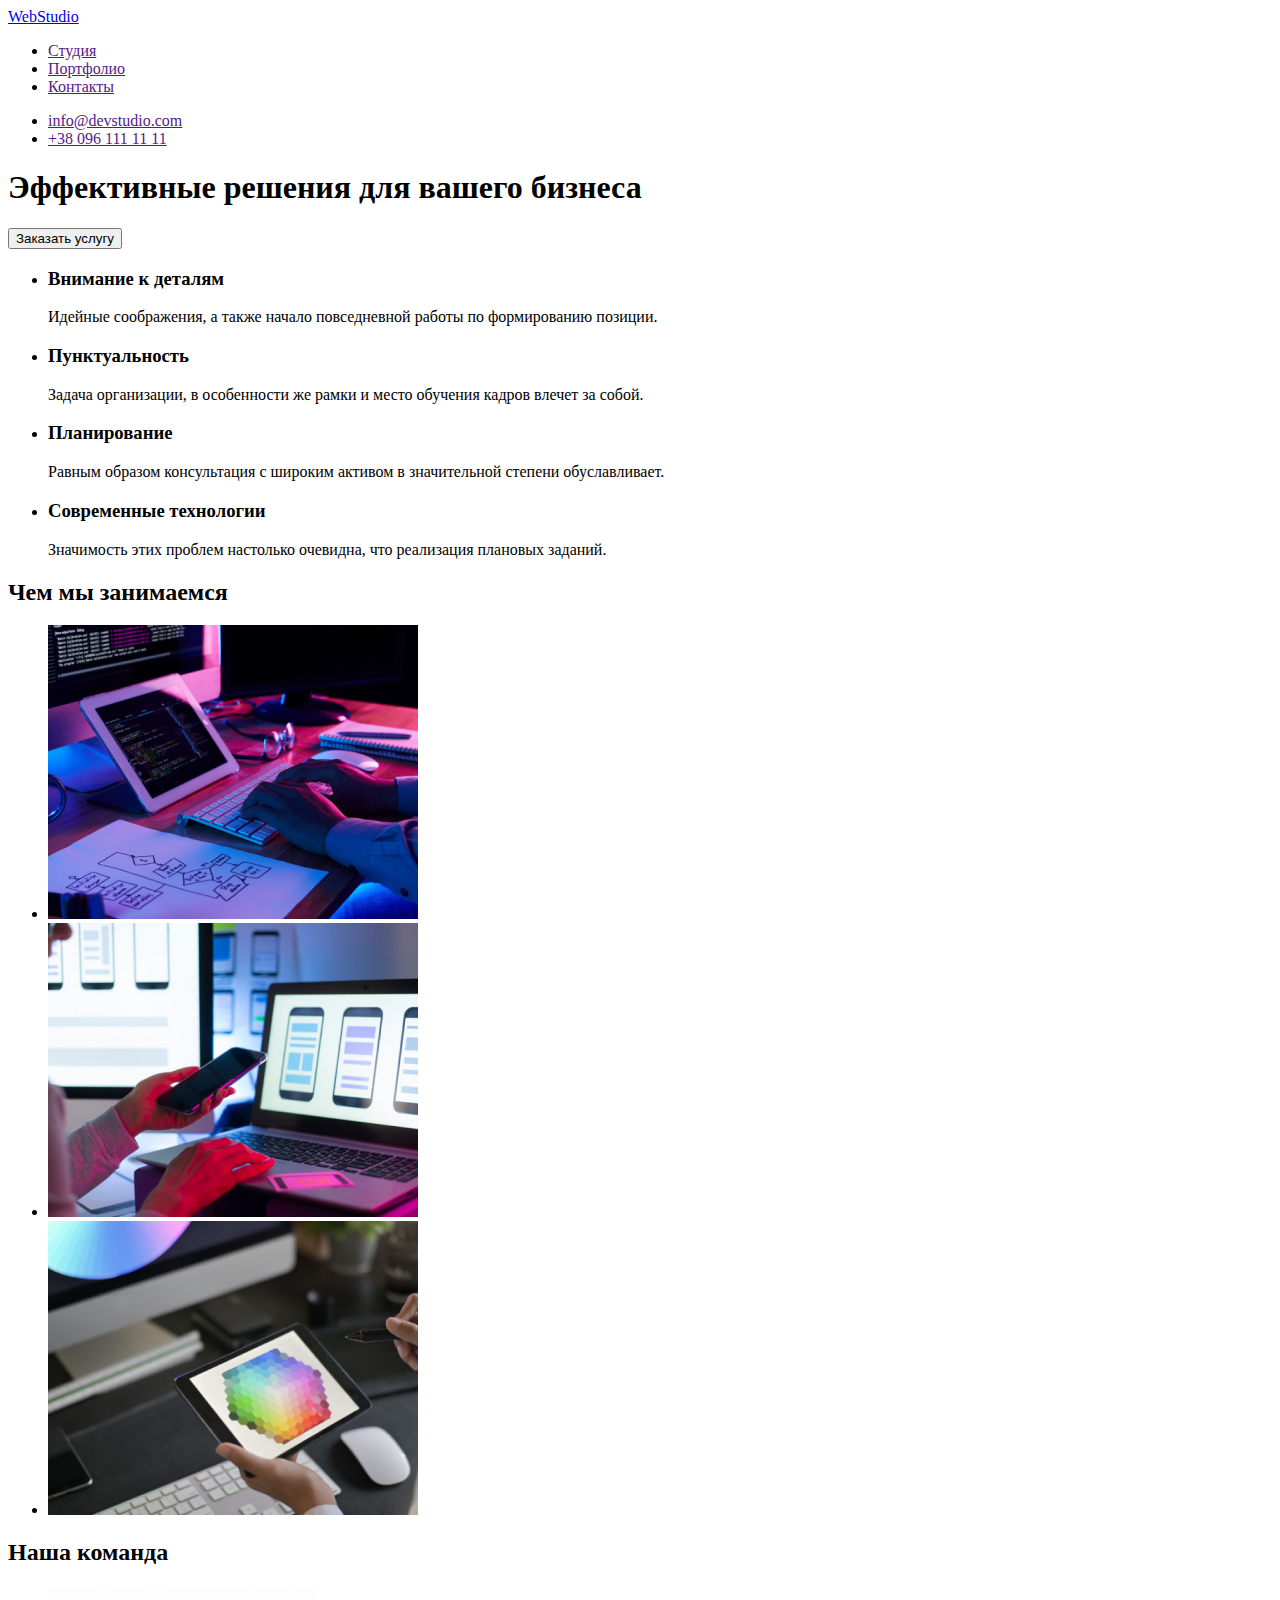
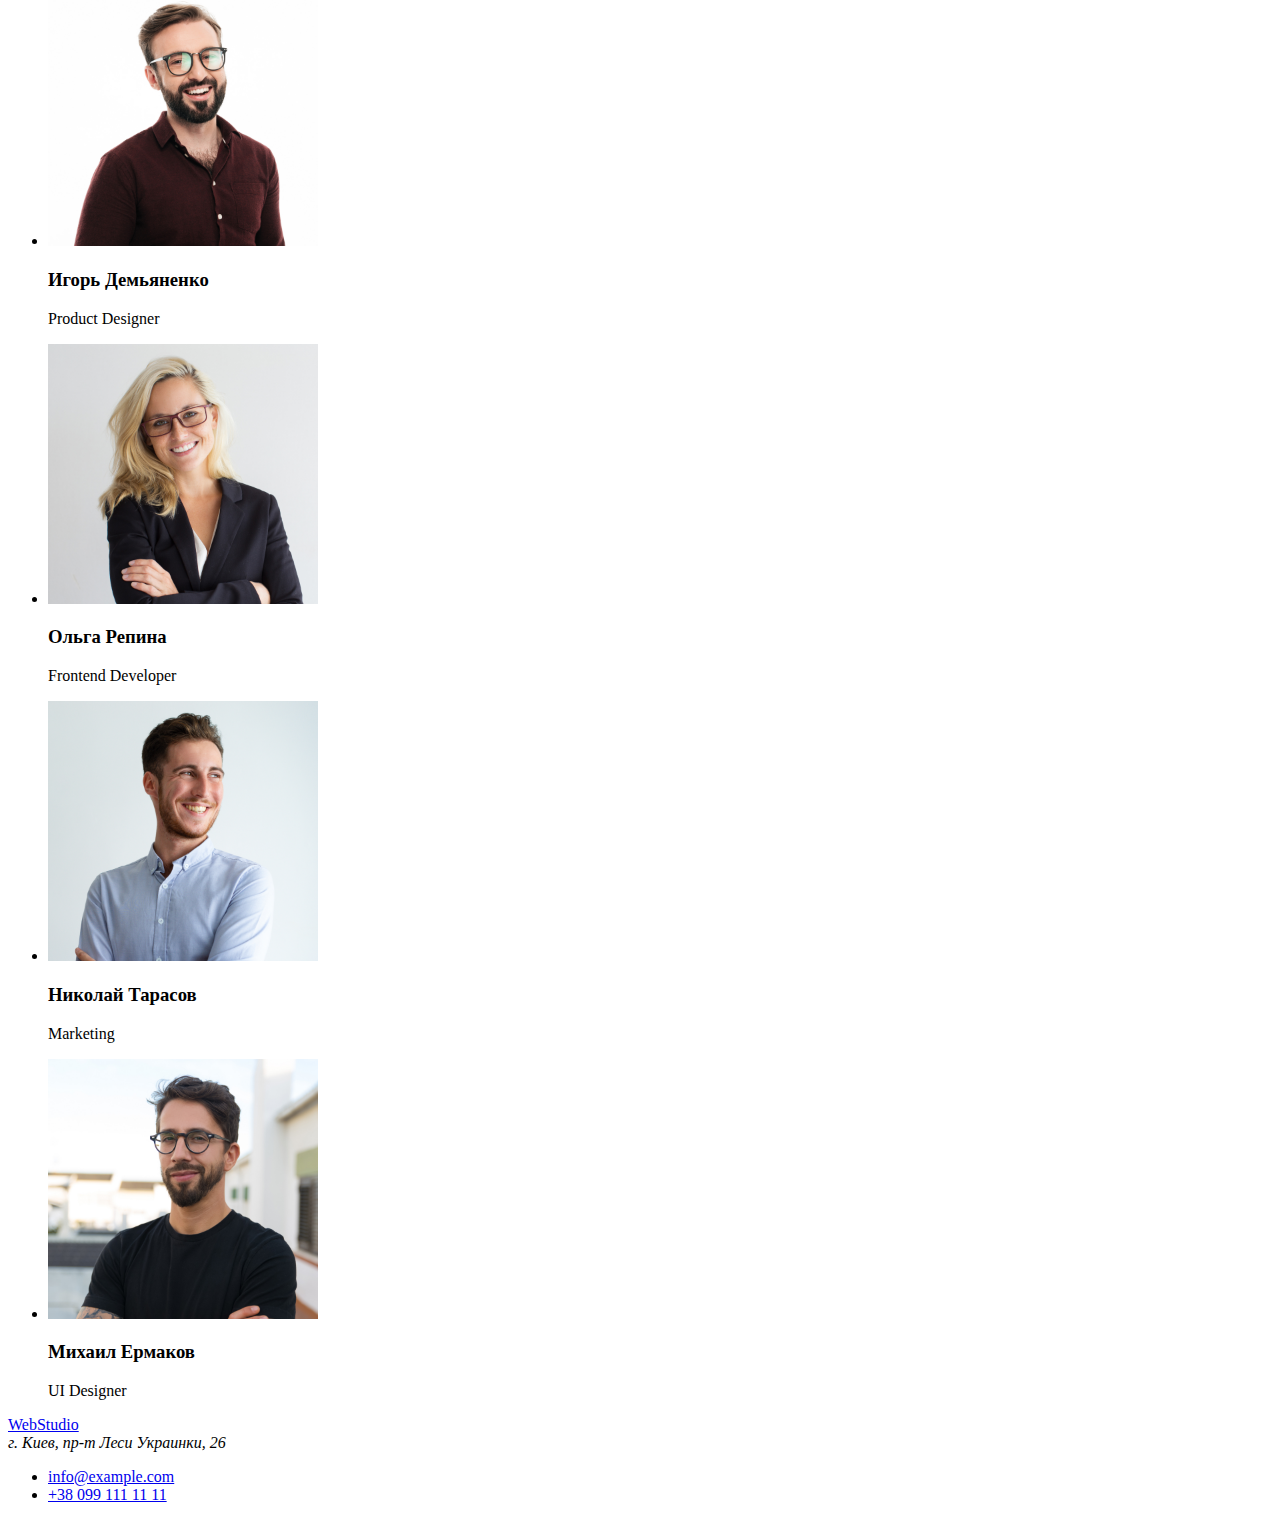
==== index.html @ e29d2a63 "beginning" ====
<!DOCTYPE html>
<html lang="en">
  <head>
    <meta charset="UTF-8" />
    <meta http-equiv="X-UA-Compatible" content="IE=edge" />
    <meta name="viewport" content="width=device-width, initial-scale=1.0" />
    <title>Document</title>
  </head>
  <body>
    <header>
      <nav>
        <a href="./index.html">WebStudio</a>
        <ul>
          <li><a href="">Студия</a></li>
          <li><a href="">Портфолио</a></li>
          <li><a href="">Контакты</a></li>
        </ul>
      </nav>
      <ul>
        <li><a href="">info@devstudio.com</a></li>
        <li><a href="">+38 096 111 11 11</a></li>
      </ul>
    </header>
    <main>
      <section>
        <h1>Эффективные решения для вашего бизнеса</h1>
        <button type="button">Заказать услугу</button>
      </section>
      <section>
        <h2 hidden>Section</h2>
        <ul>
          <li>
            <h3>Внимание к деталям</h3>
            <p>Идейные соображения, а также начало повседневной работы по формированию позиции.</p>
          </li>
          <li>
            <h3>Пунктуальность</h3>
            <p>
              Задача организации, в особенности же рамки и место обучения кадров влечет за собой.
            </p>
          </li>
          <li>
            <h3>Планирование</h3>
            <p>
              Равным образом консультация с широким активом в значительной степени обуславливает.
            </p>
          </li>
          <li>
            <h3>Современные технологии</h3>
            <p>Значимость этих проблем настолько очевидна, что реализация плановых заданий.</p>
          </li>
        </ul>
      </section>

      <section>
        <h2>Чем мы занимаемся</h2>
        <ul>
          <li><img src="./images/img1.jpg" alt="coding" width="370" /></li>
          <li><img src="./images/img2.jpg" alt="mobile application development" width="370" /></li>
          <li><img src="./images/img3.jpg" alt="web design" width="370" /></li>
        </ul>
      </section>
      <section>
        <h2>Наша команда</h2>
        <ul>
          <li>
            <img src="./images/photo1.jpg" alt="Игорь Демьяненко" width="270" />
            <h3>Игорь Демьяненко</h3>
            <p>Product Designer</p>
          </li>
          <li>
            <img src="./images/photo2.jpg" alt="Ольга Репина" width="270" />
            <h3>Ольга Репина</h3>
            <p>Frontend Developer</p>
          </li>
          <li>
            <img src="./images/photo3.jpg" alt="Николай Тарасов" width="270" />
            <h3>Николай Тарасов</h3>
            <p>Marketing</p>
          </li>
          <li>
            <img src="./images/photo4.jpg" alt="Михаил Ермаков" width="270" />
            <h3>Михаил Ермаков</h3>
            <p>UI Designer</p>
          </li>
        </ul>
      </section>
    </main>
    <footer>
      <a href="./index.html">WebStudio</a>
      <address>г. Киев, пр-т Леси Украинки, 26</address>
      <ul>
        <li><a href="mailto:info@example.com">info@example.com</a></li>
        <li><a href="tel:+380991111111">+38 099 111 11 11</a></li>
      </ul>
    </footer>
  </body>
</html>
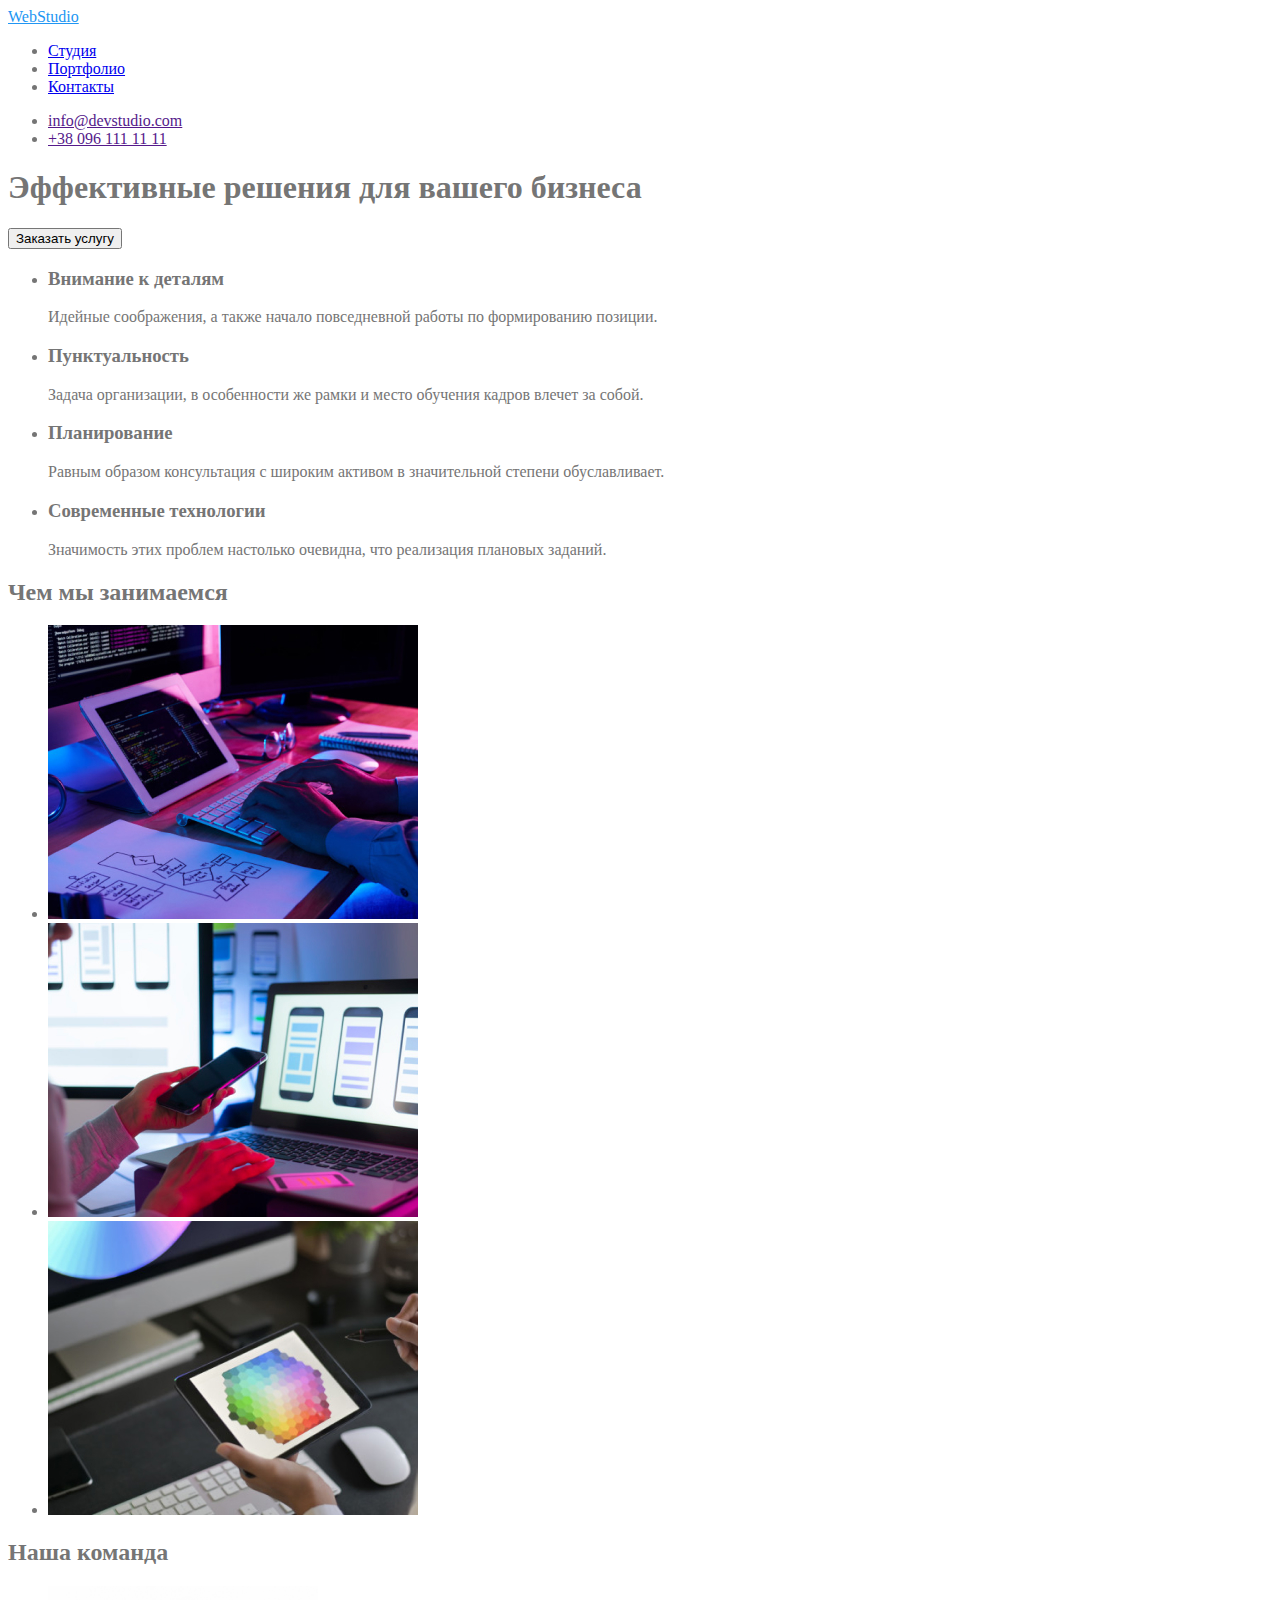
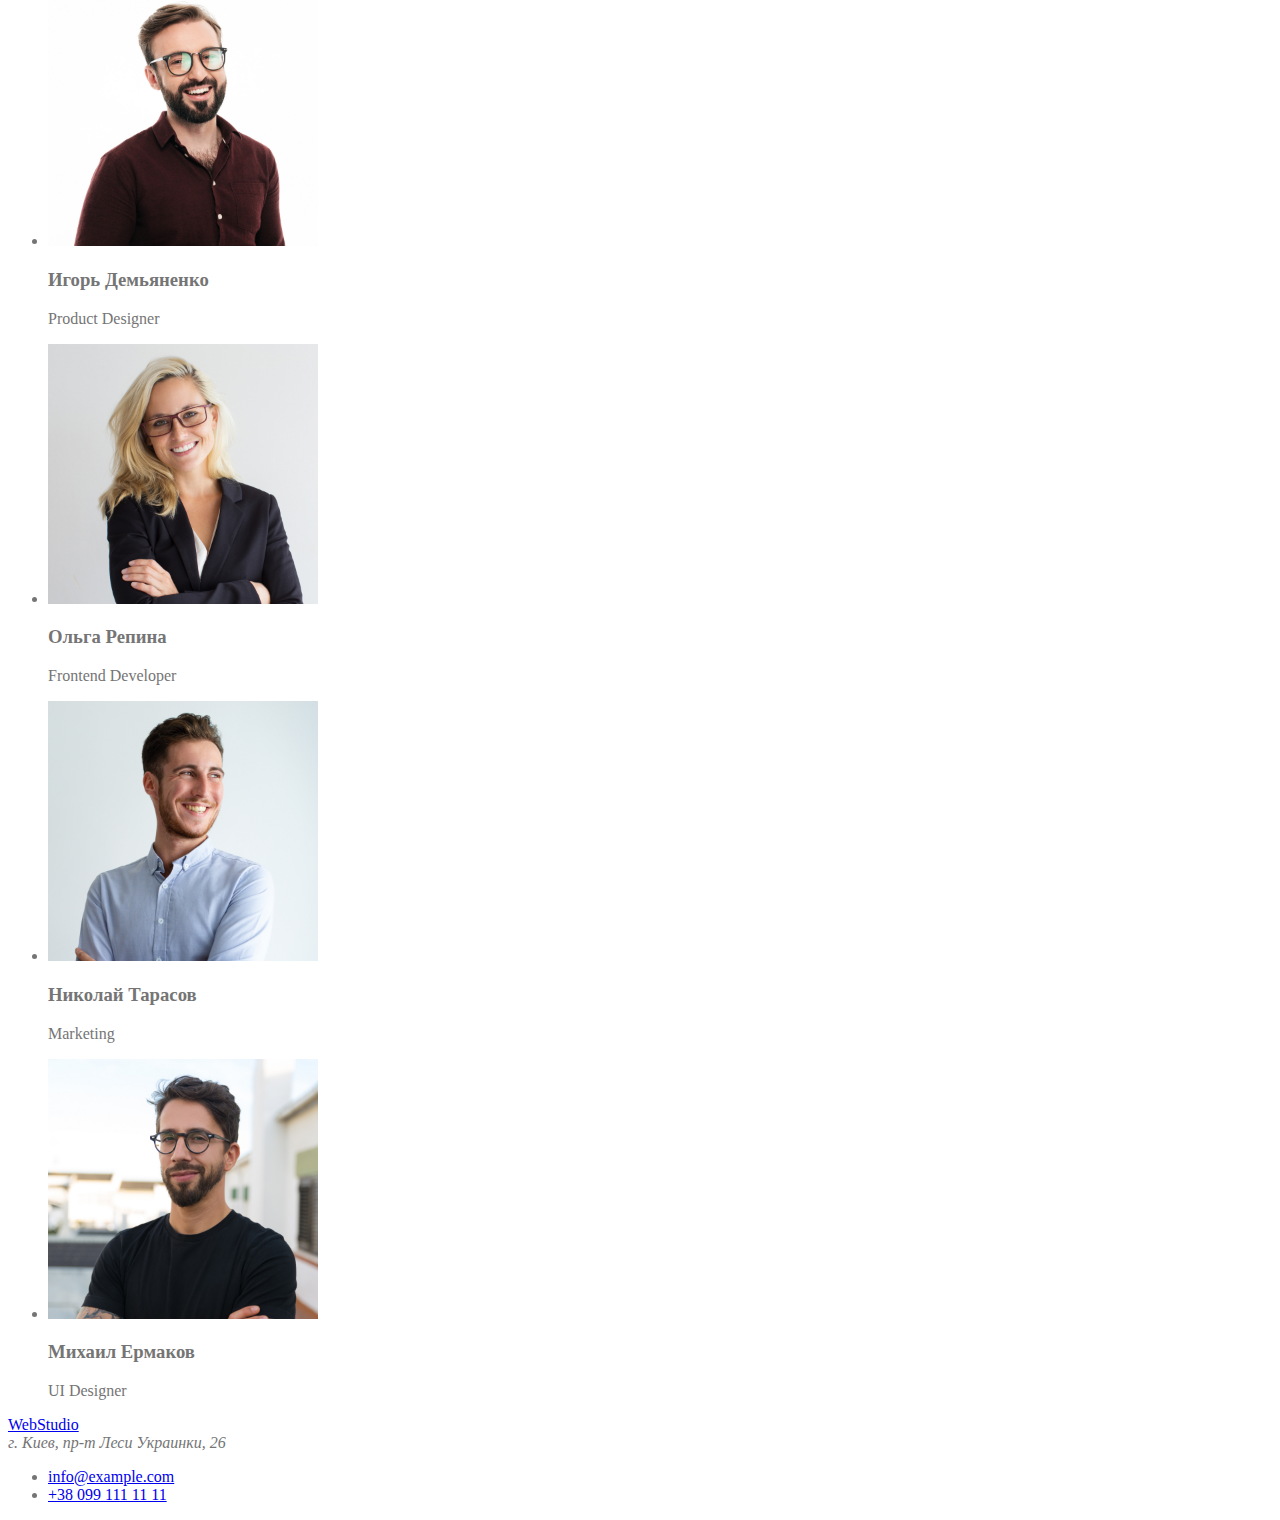
==== commit f9697921: "make portfolio html, add portfolio images, create style.css" ====
--- a/index.html
+++ b/index.html
@@ -5,15 +5,17 @@
     <meta http-equiv="X-UA-Compatible" content="IE=edge" />
     <meta name="viewport" content="width=device-width, initial-scale=1.0" />
     <title>Document</title>
+    <!-- <link rel="stylesheet" a href="./css/reset.css" -->
+    <link rel="stylesheet" a href="./css/style.css"
   </head>
-  <body>
-    <header>
+  <body class="page">
+    <header class="page-header">
       <nav>
-        <a href="./index.html">WebStudio</a>
+        <a href="./index.html" class="logo">WebStudio</a>
         <ul>
-          <li><a href="">Студия</a></li>
-          <li><a href="">Портфолио</a></li>
-          <li><a href="">Контакты</a></li>
+          <li><a href="#" class>Студия</a></li>
+          <li><a href="portfolio.html">Портфолио</a></li>
+          <li><a href="#">Контакты</a></li>
         </ul>
       </nav>
       <ul>
--- a/css/style.css
+++ b/css/style.css
@@ -0,0 +1,18 @@
+body {
+    background-color: #fff;
+    color: #757575
+}
+/*main color #00000
+second color rgba(0, 0, 0, 0.8)
+color head white 
+/* accent color 2196F3 */
+/* what we do #E5E5E5; */
+/* our team part color 
+#F5F4FA */
+/* footer background 
+#2F303A */
+
+.logo {
+    color: #2196F3;
+
+}
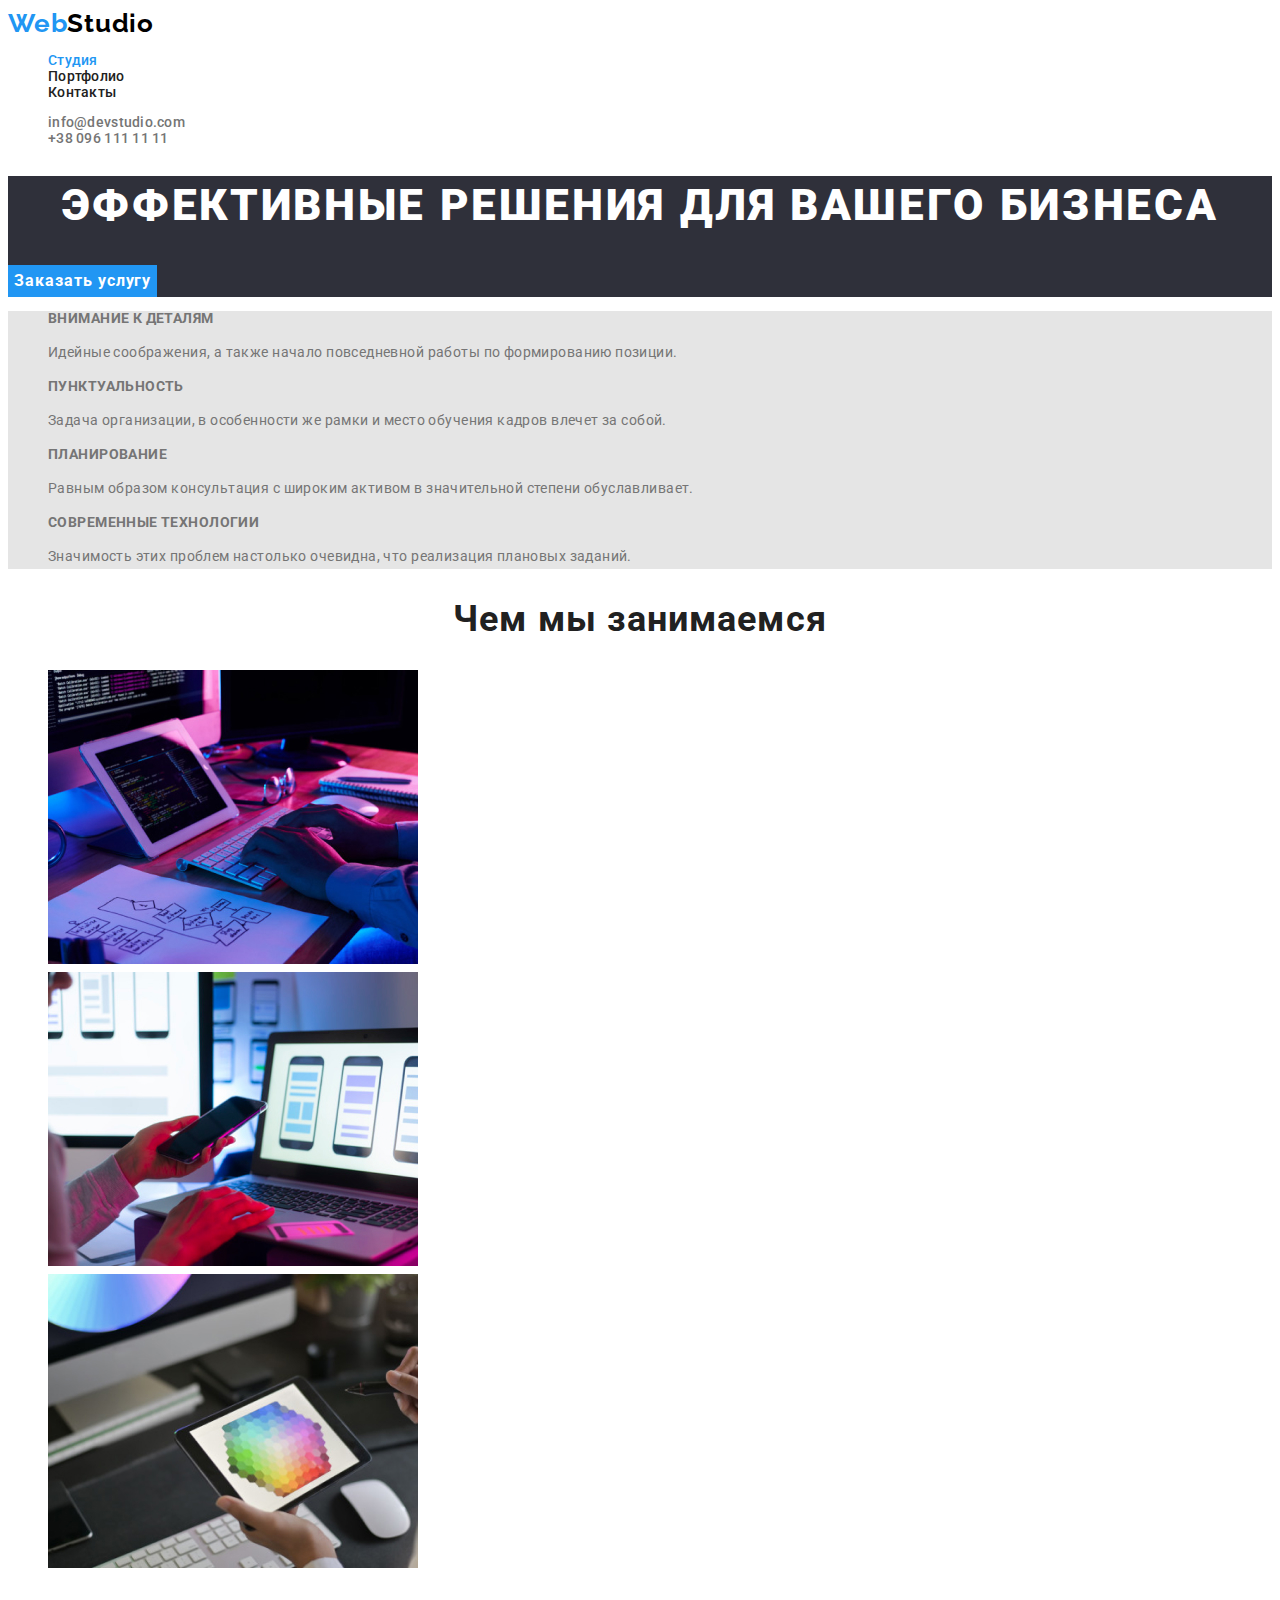
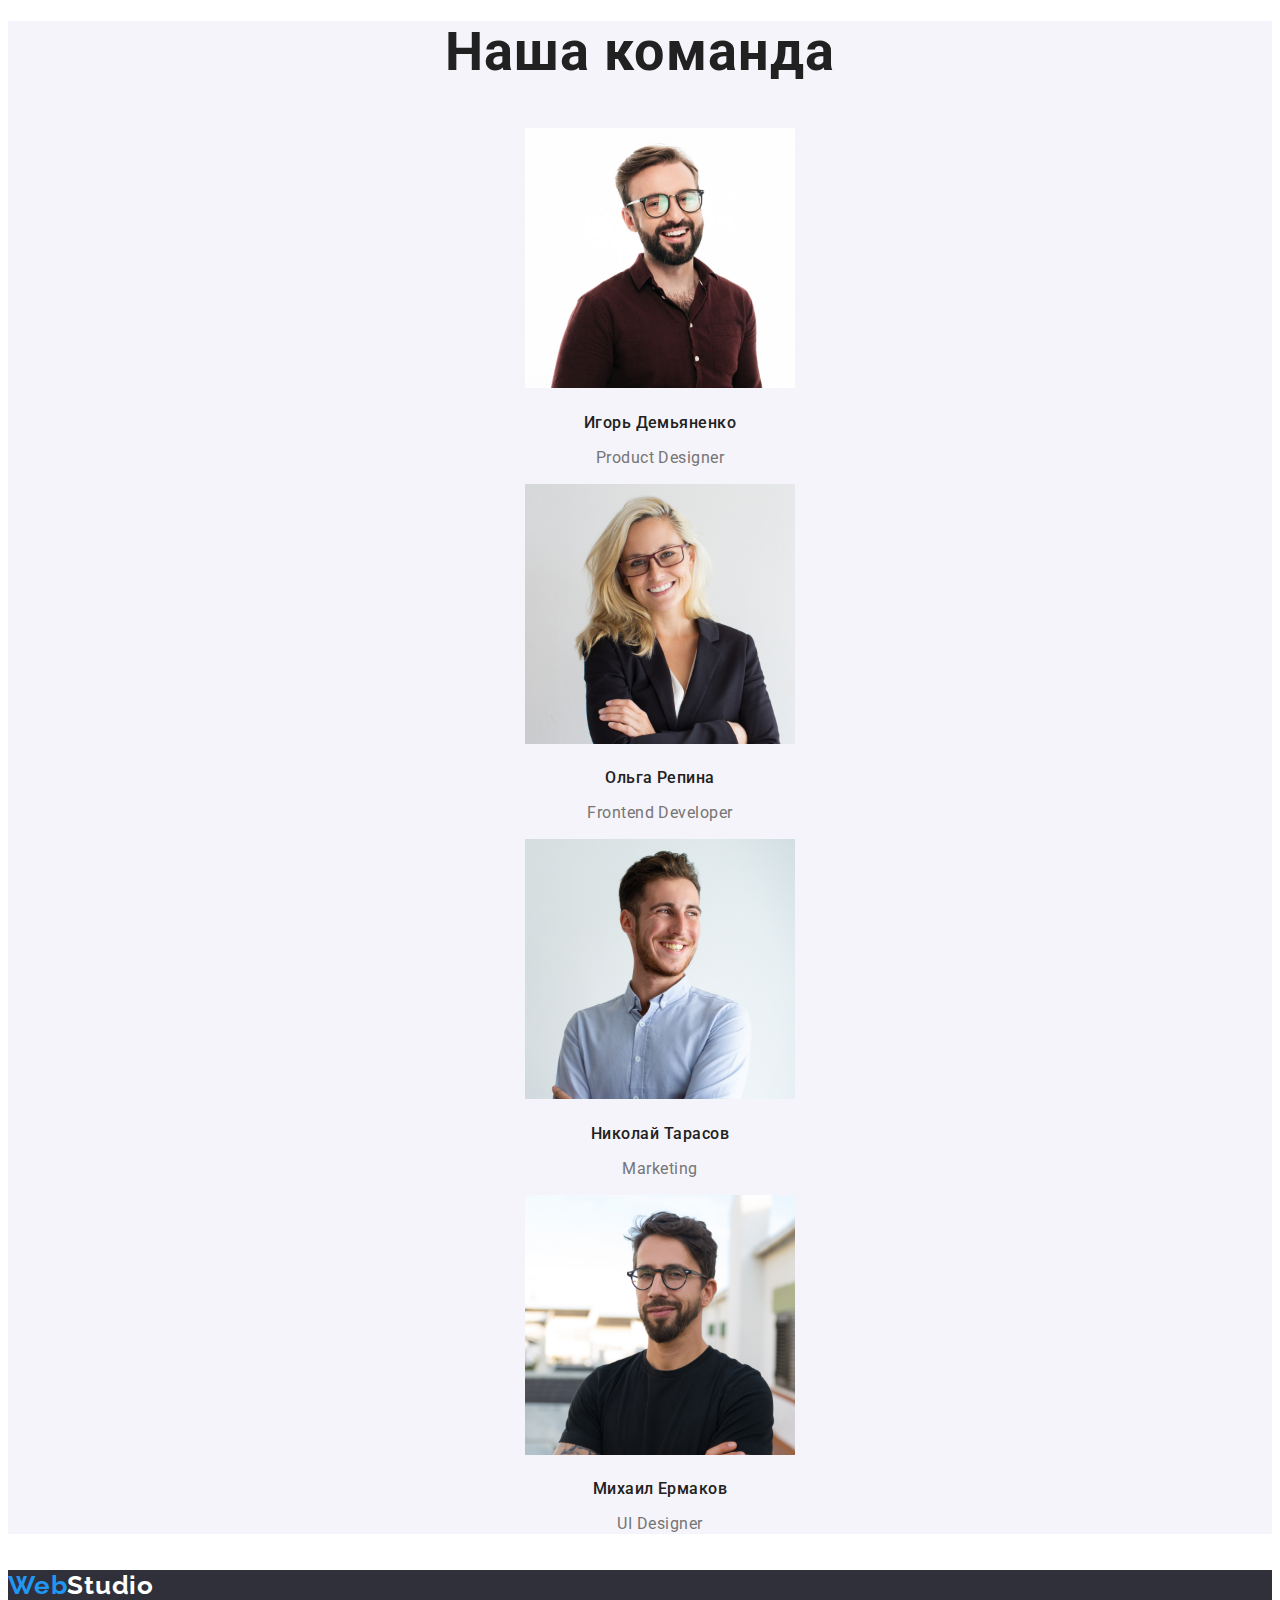
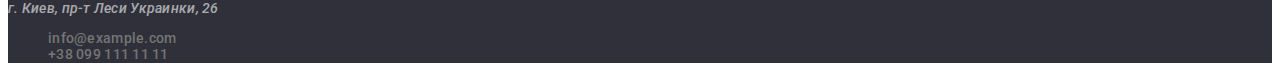
==== commit 913a88c8: "portfolio.html and style.css" ====
--- a/index.html
+++ b/index.html
@@ -1,100 +1,164 @@
 <!DOCTYPE html>
 <html lang="en">
-  <head>
-    <meta charset="UTF-8" />
-    <meta http-equiv="X-UA-Compatible" content="IE=edge" />
-    <meta name="viewport" content="width=device-width, initial-scale=1.0" />
-    <title>Document</title>
-    <!-- <link rel="stylesheet" a href="./css/reset.css" -->
-    <link rel="stylesheet" a href="./css/style.css"
-  </head>
-  <body class="page">
-    <header class="page-header">
-      <nav>
-        <a href="./index.html" class="logo">WebStudio</a>
-        <ul>
-          <li><a href="#" class>Студия</a></li>
-          <li><a href="portfolio.html">Портфолио</a></li>
-          <li><a href="#">Контакты</a></li>
-        </ul>
-      </nav>
-      <ul>
-        <li><a href="">info@devstudio.com</a></li>
-        <li><a href="">+38 096 111 11 11</a></li>
-      </ul>
-    </header>
-    <main>
-      <section>
-        <h1>Эффективные решения для вашего бизнеса</h1>
-        <button type="button">Заказать услугу</button>
-      </section>
-      <section>
-        <h2 hidden>Section</h2>
-        <ul>
-          <li>
-            <h3>Внимание к деталям</h3>
-            <p>Идейные соображения, а также начало повседневной работы по формированию позиции.</p>
-          </li>
-          <li>
-            <h3>Пунктуальность</h3>
-            <p>
-              Задача организации, в особенности же рамки и место обучения кадров влечет за собой.
-            </p>
-          </li>
-          <li>
-            <h3>Планирование</h3>
-            <p>
-              Равным образом консультация с широким активом в значительной степени обуславливает.
-            </p>
-          </li>
-          <li>
-            <h3>Современные технологии</h3>
-            <p>Значимость этих проблем настолько очевидна, что реализация плановых заданий.</p>
-          </li>
-        </ul>
-      </section>
+    <head>
+        <meta charset="UTF-8" />
+        <meta http-equiv="X-UA-Compatible" content="IE=edge" />
+        <meta name="viewport" content="width=device-width, initial-scale=1.0" />
+        <title>Document</title>
+        <link
+            href="https://fonts.googleapis.com/css2?family=Raleway:wght@700&family=Roboto:wght@400;500;700;900&display=swap"
+            rel="stylesheet"
+        />
+        <!-- <link rel="stylesheet" a href="./css/reset.css" -->
+        <link rel="stylesheet" href="./css/style.css">
+    </head>
+    <body>
+        <header class="header">
+            <nav class="nav-list list">
+                <a href="./index.html" class="logo-link link"
+                    >Web<span class="logo-studio">Studio</span></a
+                >
+                <ul class="list">
+                    <li><a href="#" class="current-page link">Студия</a></li>
+                    <li>
+                        <a href="portfolio.html" class="link">Портфолио</a>
+                    </li>
+                    <li><a href="#" class="link">Контакты</a></li>
+                </ul>
+            </nav>
+            <ul class="header-contact list">
+                <li>
+                    <a href="" class="contact-link link">info@devstudio.com</a>
+                </li>
+                <li>
+                    <a href="" class="contact-link link">+38 096 111 11 11</a>
+                </li>
+            </ul>
+        </header>
+        <main>
+            <section class="hero">
+                <h1 class="hero-title">
+                    Эффективные решения для вашего бизнеса
+                </h1>
+                <button type="button" class="button hero-button">
+                    Заказать услугу
+                </button>
+            </section>
+            <section class="section">
+                <h2 hidden>Section</h2>
+                <ul class="list">
+                    <li>
+                        <h3 class="section-subtitle">Внимание к деталям</h3>
+                        <p class="section-text">
+                            Идейные соображения, а также начало повседневной
+                            работы по формированию позиции.
+                        </p>
+                    </li>
+                    <li>
+                        <h3 class="section-subtitle">Пунктуальность</h3>
+                        <p class="section-text">
+                            Задача организации, в особенности же рамки и место
+                            обучения кадров влечет за собой.
+                        </p>
+                    </li>
+                    <li>
+                        <h3 class="section-subtitle">Планирование</h3>
+                        <p class="section-text">
+                            Равным образом консультация с широким активом в
+                            значительной степени обуславливает.
+                        </p>
+                    </li>
+                    <li>
+                        <h3 class="section-subtitle">Современные технологии</h3>
+                        <p class="section-text">
+                            Значимость этих проблем настолько очевидна, что
+                            реализация плановых заданий.
+                        </p>
+                    </li>
+                </ul>
+            </section>
 
-      <section>
-        <h2>Чем мы занимаемся</h2>
-        <ul>
-          <li><img src="./images/img1.jpg" alt="coding" width="370" /></li>
-          <li><img src="./images/img2.jpg" alt="mobile application development" width="370" /></li>
-          <li><img src="./images/img3.jpg" alt="web design" width="370" /></li>
-        </ul>
-      </section>
-      <section>
-        <h2>Наша команда</h2>
-        <ul>
-          <li>
-            <img src="./images/photo1.jpg" alt="Игорь Демьяненко" width="270" />
-            <h3>Игорь Демьяненко</h3>
-            <p>Product Designer</p>
-          </li>
-          <li>
-            <img src="./images/photo2.jpg" alt="Ольга Репина" width="270" />
-            <h3>Ольга Репина</h3>
-            <p>Frontend Developer</p>
-          </li>
-          <li>
-            <img src="./images/photo3.jpg" alt="Николай Тарасов" width="270" />
-            <h3>Николай Тарасов</h3>
-            <p>Marketing</p>
-          </li>
-          <li>
-            <img src="./images/photo4.jpg" alt="Михаил Ермаков" width="270" />
-            <h3>Михаил Ермаков</h3>
-            <p>UI Designer</p>
-          </li>
-        </ul>
-      </section>
-    </main>
-    <footer>
-      <a href="./index.html">WebStudio</a>
-      <address>г. Киев, пр-т Леси Украинки, 26</address>
-      <ul>
-        <li><a href="mailto:info@example.com">info@example.com</a></li>
-        <li><a href="tel:+380991111111">+38 099 111 11 11</a></li>
-      </ul>
-    </footer>
-  </body>
+            <section class="activity">
+                <h2 class="activity-title">Чем мы занимаемся</h2>
+                <ul class="list">
+                    <li>
+                        <img src="./images/img1.jpg" alt="coding" width="370" />
+                    </li>
+                    <li>
+                        <img
+                            src="./images/img2.jpg"
+                            alt="mobile application development"
+                            width="370"
+                        />
+                    </li>
+                    <li>
+                        <img
+                            src="./images/img3.jpg"
+                            alt="web design"
+                            width="370"
+                        />
+                    </li>
+                </ul>
+            </section>
+            <section class="team">
+                <h2 class="team-title">Наша команда</h2>
+                <ul class="list">
+                    <li class="list">
+                        <img
+                            src="./images/photo1.jpg"
+                            alt="Игорь Демьяненко"
+                            width="270"
+                        />
+                        <h3 class="team-subtitle">Игорь Демьяненко</h3>
+                        <p class="team-position">Product Designer</p>
+                    </li>
+                    <li class="list">
+                        <img
+                            src="./images/photo2.jpg"
+                            alt="Ольга Репина"
+                            width="270"
+                        />
+                        <h3 class="team-subtitle">Ольга Репина</h3>
+                        <p class="team-position">Frontend Developer</p>
+                    </li>
+                    <li class="list">
+                        <img
+                            src="./images/photo3.jpg"
+                            alt="Николай Тарасов"
+                            width="270"
+                        />
+                        <h3 class="team-subtitle">Николай Тарасов</h3>
+                        <p class="team-position">Marketing</p>
+                    </li>
+                    <li class="list">
+                        <img
+                            src="./images/photo4.jpg"
+                            alt="Михаил Ермаков"
+                            width="270"
+                        />
+                        <h3 class="team-subtitle">Михаил Ермаков</h3>
+                        <p class="team-position">UI Designer</p>
+                    </li>
+                </ul>
+            </section>
+        </main>
+        <footer class="footer">
+            <a href="./index.html" class="footer-logo-link link"
+                    >Web<span class="footer-logo-studio">Studio</span></a
+                >
+            <address class="address">г. Киев, пр-т Леси Украинки, 26</address>
+            <ul>
+                <li class="list">
+                    <a href="mailto:info@example.com" class="contact-link link"
+                        >info@example.com</a
+                    >
+                </li>
+                <li class="list">
+                    <a href="tel:+380991111111" class="contact-link link"
+                        >+38 099 111 11 11</a
+                    >
+                </li>
+            </ul>
+        </footer>
+    </body>
 </html>
--- a/css/style.css
+++ b/css/style.css
@@ -1,18 +1,233 @@
+/* Variables */
+:root {
+    --primary-text-color: #212121;
+    --secondary-text-color: #757575;
+    --basic-background-color: #e5e5e5;
+    --accent-color: #2196f3;
+    --footer-color: rgba(255, 255, 255, 0.6);
+    --hero-color: #2f303a;
+    --white-color: #ffffff;
+}
+
+/* Body */
+
 body {
-    background-color: #fff;
-    color: #757575
-}
-/*main color #00000
-second color rgba(0, 0, 0, 0.8)
-color head white 
-/* accent color 2196F3 */
-/* what we do #E5E5E5; */
-/* our team part color 
-#F5F4FA */
-/* footer background 
-#2F303A */
-
-.logo {
-    color: #2196F3;
-
-}
+    font-family: 'Roboto', sans-serif;
+    font-style: normal;
+    font-weight: 400;
+    font-size: 14px;
+    line-height: 1.7;
+    letter-spacing: 0.03em;
+
+    color: var(--secondary-text-color);
+    background-color: var(--white-color);
+}
+
+.list {
+    list-style: none;
+}
+
+.link {
+    text-decoration: none;
+}
+.button {
+    font-family: inherit;
+    cursor: pointer;
+    border: none;
+}
+/* Site navigation */
+
+.nav-list .link {
+    color: var(--primary-text-color);
+}
+
+.contact-link {
+    color: var(--secondary-text-color);
+}
+
+/* header */
+.header {
+    font-weight: 500;
+    line-height: 1.14;
+    letter-spacing: 0.02em;
+}
+
+.header-list {
+    color: var(--primary-text-color);
+}
+
+.header .logo-link {
+    font-family: 'Raleway';
+    font-style: normal;
+    font-weight: 700;
+    font-size: 26px;
+    line-height: 1.19;
+    letter-spacing: 0.03em;
+    color: var(--accent-color);
+}
+
+.header .logo:hover {
+    color: var(--accent-color);
+}
+
+.logo-studio {
+    color: #000000;
+}
+
+.header .current-page {
+    color: var(--accent-color);
+}
+
+/* hero*/
+.hero {
+    background-color: var(--hero-color);
+}
+.hero-title {
+    font-weight: 900;
+    font-size: 44px;
+    line-height: 1.36;
+    text-align: center;
+    letter-spacing: 0.06em;
+    text-transform: uppercase;
+
+    color: var(--white-color);
+}
+
+.hero-button {
+    background-color: var(--accent-color);
+    color: var(--white-color);
+    font-weight: 700;
+    font-size: 16px;
+    line-height: 1.87;
+    align-items: center;
+    text-align: center;
+    letter-spacing: 0.06em;
+}
+
+.hero-button:hover,
+.hero-button:focus {
+    background-color: var(--accent-color);
+    color: var(--white-color);
+}
+/* main */
+.section {
+    background-color: var(--basic-background-color);
+}
+.section-subtitle {
+    font-weight: 700;
+    font-size: 14px;
+    line-height: 1.14;
+    text-transform: uppercase;
+}
+
+.section-text {
+    font-weight: 400;
+    font-size: 14px;
+    line-height: 1.71;
+    letter-spacing: 0.03em;
+    color: var(--secondary-text-color);
+}
+
+.activity-title {
+    font-weight: 700;
+    font-size: 36px;
+    line-height: 1.16;
+    text-align: center;
+    letter-spacing: 0.03em;
+    color: var(--primary-text-color);
+}
+
+.team {
+    background-color: #f5f4fa;
+    font-weight: 700;
+    font-size: 36px;
+    line-height: 1.16;
+    text-align: center;
+    letter-spacing: 0.03em;
+
+    color: #212121;
+}
+
+.team-subtitle {
+    font-weight: 500;
+    font-size: 16px;
+    line-height: 1.18;
+    text-align: center;
+    letter-spacing: 0.03em;
+    color: var(--primary-text-color);
+}
+
+.team-position {
+    font-weight: 400;
+    font-size: 16px;
+    line-height: 1.18;
+    text-align: center;
+    letter-spacing: 0.03em;
+    color: var(--secondary-text-color);
+}
+
+/* footer */
+.footer {
+    background-color: var(--hero-color);
+    font-weight: 500;
+    line-height: 1.14;
+    letter-spacing: 0.02em;
+}
+
+.footer-logo-studio {
+    color: var(--white-color);
+}
+.footer-logo-link {
+    font-family: 'Raleway';
+    font-style: normal;
+    font-weight: 700;
+    font-size: 26px;
+    line-height: 1.19;
+    letter-spacing: 0.03em;
+    color: var(--accent-color);
+}
+
+.address {
+    color: var(--footer-color);
+}
+.contact-link:hover,
+.contact-link:focus {
+    color: var(--accent-color);
+}
+
+/* Portfolio */
+
+.button-portfolio {
+    font-family: inherit;
+    cursor: pointer;
+    border: none;
+    font-weight: 500;
+    font-size: 16px;
+    line-height: 1.62;
+    text-align: center;
+    letter-spacing: 0.03em;
+    color: var(--primary-text-color);
+    background-color: #f5f4fa;
+}
+
+.button-list .current,
+.button-portfolio:hover,
+.button-portfolio:focus {
+    background-color: var(--accent-color);
+    color: var(--white-color);
+}
+
+.image-title {
+    font-weight: 700;
+    font-size: 18px;
+    line-height: 2;
+    letter-spacing: 0.06em;
+    color: var(--primary-text-color);
+}
+.category {
+    font-weight: 400;
+    font-size: 16px;
+    line-height: 30px;
+    letter-spacing: 0.03em;
+    color: var(--secondary-text-color);
+}
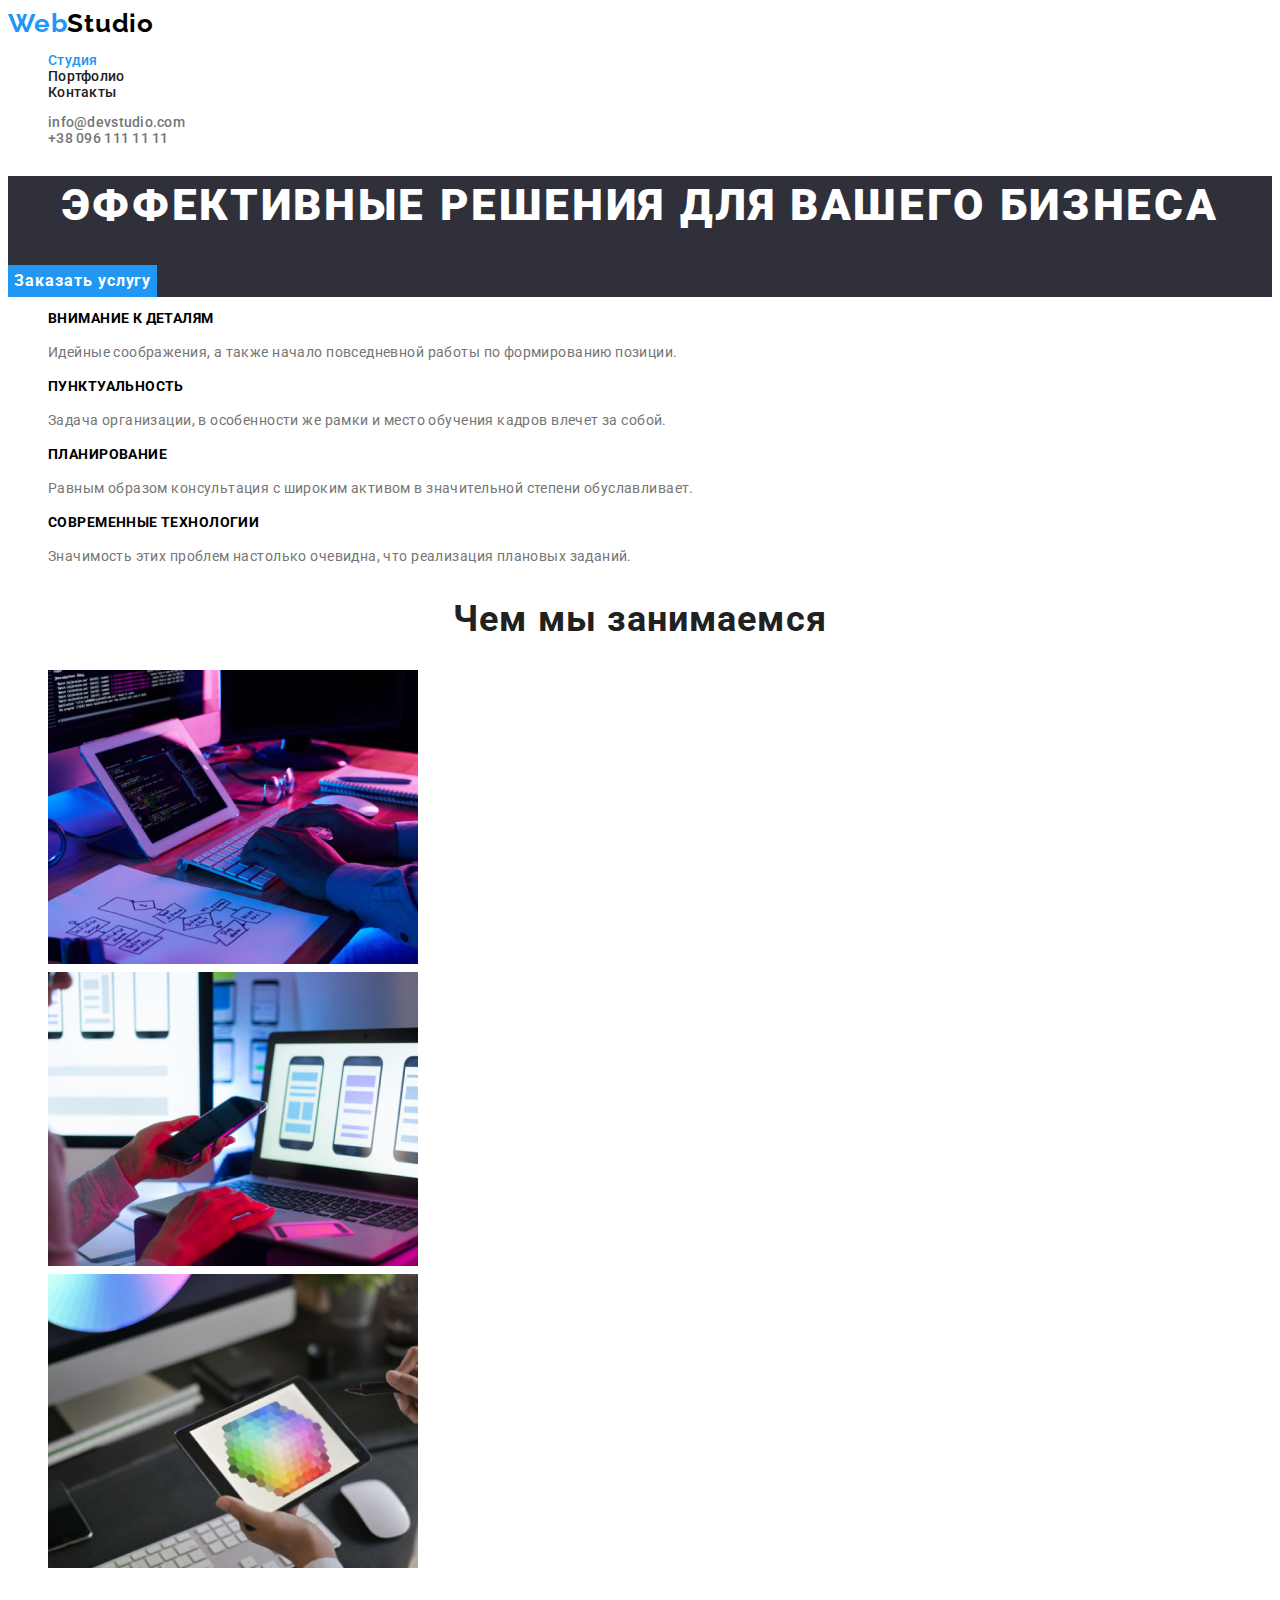
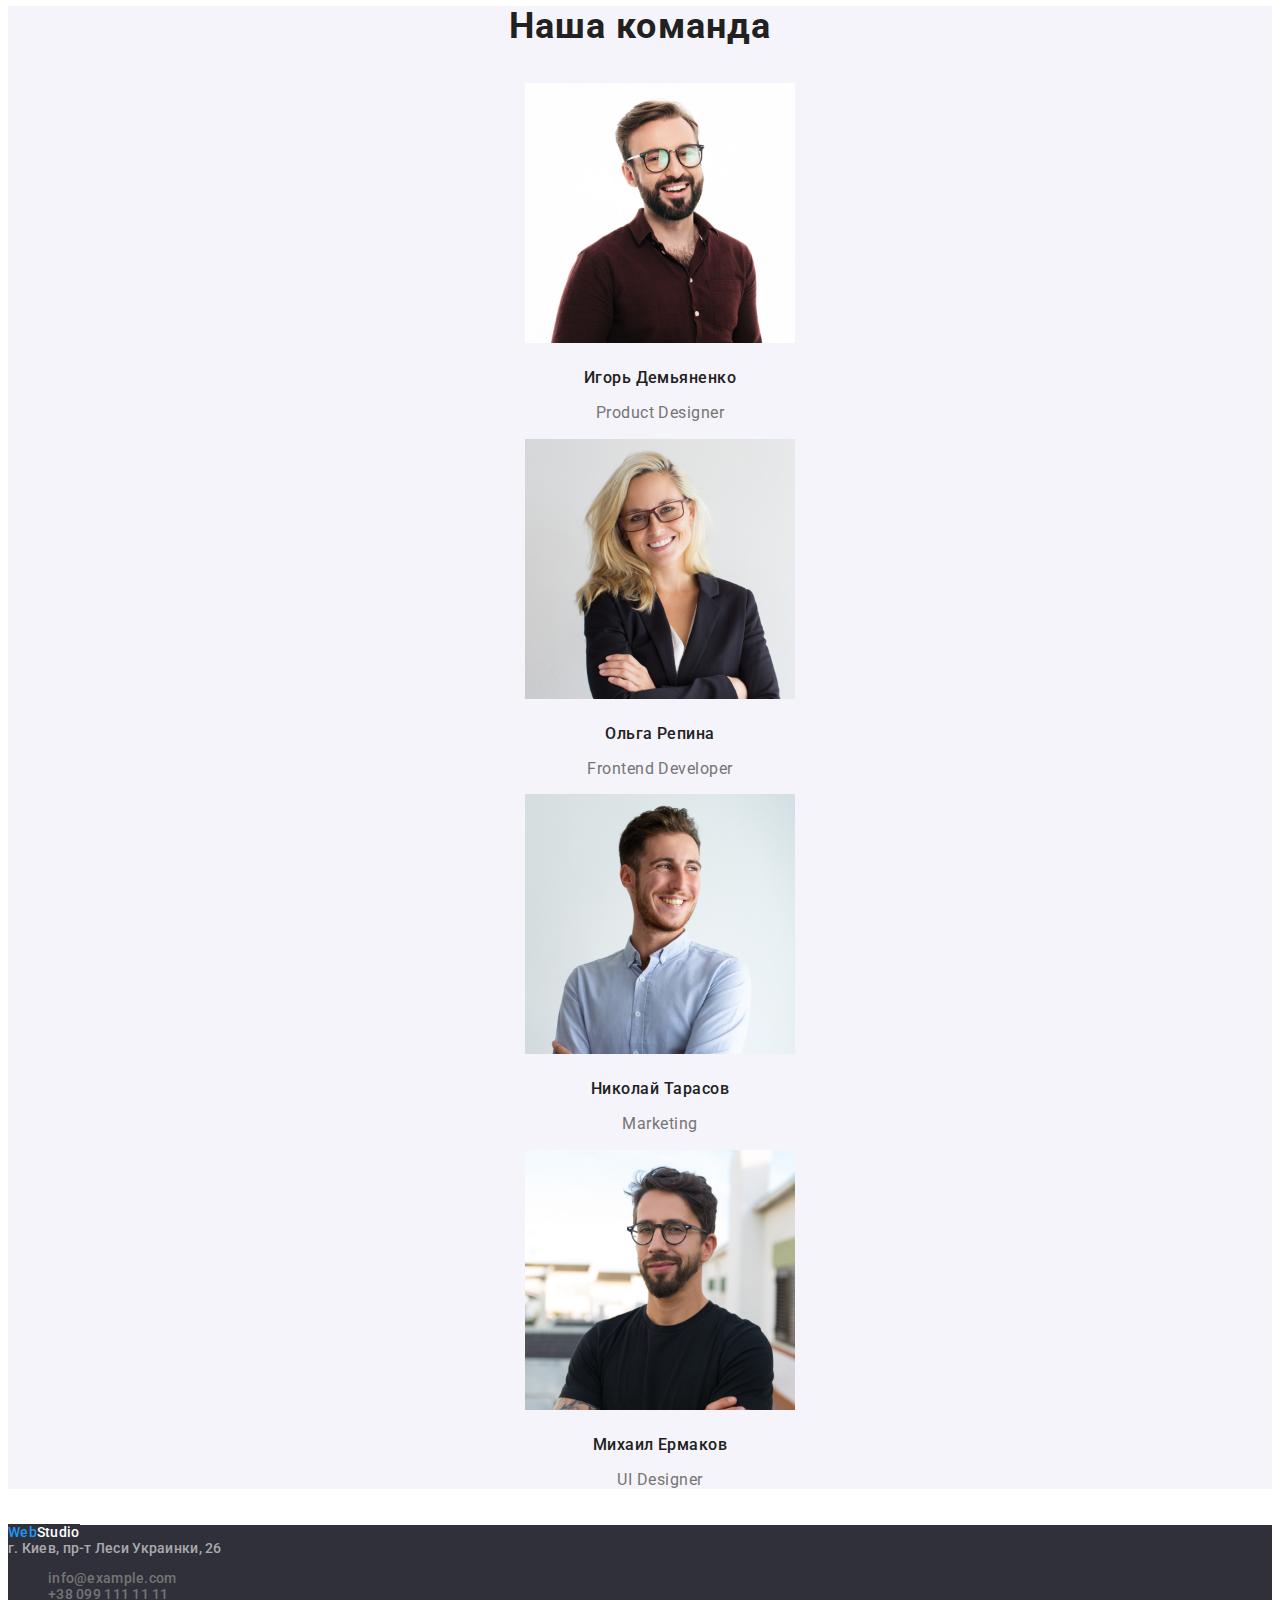
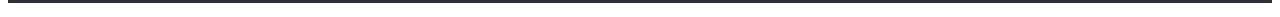
==== commit a9923f6f: "correction after checking" ====
--- a/index.html
+++ b/index.html
@@ -40,12 +40,12 @@
                 <h1 class="hero-title">
                     Эффективные решения для вашего бизнеса
                 </h1>
-                <button type="button" class="button hero-button">
+                <button type="button" class="hero-button button">
                     Заказать услугу
                 </button>
             </section>
             <section class="section">
-                <h2 hidden>Section</h2>
+                <h2 hidden class="section-title">Section</h2>
                 <ul class="list">
                     <li>
                         <h3 class="section-subtitle">Внимание к деталям</h3>
@@ -79,7 +79,7 @@
             </section>
 
             <section class="activity">
-                <h2 class="activity-title">Чем мы занимаемся</h2>
+                <h2 class="section-title">Чем мы занимаемся</h2>
                 <ul class="list">
                     <li>
                         <img src="./images/img1.jpg" alt="coding" width="370" />
@@ -101,7 +101,7 @@
                 </ul>
             </section>
             <section class="team">
-                <h2 class="team-title">Наша команда</h2>
+                <h2 class="section-title">Наша команда</h2>
                 <ul class="list">
                     <li class="list">
                         <img
@@ -143,7 +143,7 @@
             </section>
         </main>
         <footer class="footer">
-            <a href="./index.html" class="footer-logo-link link"
+            <a href="./index.html" class="footer logo-link link"
                     >Web<span class="footer-logo-studio">Studio</span></a
                 >
             <address class="address">г. Киев, пр-т Леси Украинки, 26</address>
--- a/css/style.css
+++ b/css/style.css
@@ -2,11 +2,14 @@
 :root {
     --primary-text-color: #212121;
     --secondary-text-color: #757575;
-    --basic-background-color: #e5e5e5;
+    --basic-background-color: #ffffff;
     --accent-color: #2196f3;
     --footer-color: rgba(255, 255, 255, 0.6);
     --hero-color: #2f303a;
-    --white-color: #ffffff;
+    --button-background-color :#f5f4fa;
+    --black-color: #000000;
+    --hero-hover-color: #188ce8;
+    
 }
 
 /* Body */
@@ -20,7 +23,7 @@
     letter-spacing: 0.03em;
 
     color: var(--secondary-text-color);
-    background-color: var(--white-color);
+    background-color: var(--basic-background-color);
 }
 
 .list {
@@ -57,7 +60,7 @@
 }
 
 .header .logo-link {
-    font-family: 'Raleway';
+    font-family: 'Raleway', sans-serif;
     font-style: normal;
     font-weight: 700;
     font-size: 26px;
@@ -66,12 +69,12 @@
     color: var(--accent-color);
 }
 
-.header .logo:hover {
+.header .link:hover {
     color: var(--accent-color);
 }
 
 .logo-studio {
-    color: #000000;
+    color: var(--black-color);
 }
 
 .header .current-page {
@@ -89,13 +92,12 @@
     text-align: center;
     letter-spacing: 0.06em;
     text-transform: uppercase;
-
-    color: var(--white-color);
+    color: var(--basic-background-color);
 }
 
 .hero-button {
     background-color: var(--accent-color);
-    color: var(--white-color);
+    color: var(--basic-background-color);
     font-weight: 700;
     font-size: 16px;
     line-height: 1.87;
@@ -106,13 +108,25 @@
 
 .hero-button:hover,
 .hero-button:focus {
-    background-color: var(--accent-color);
-    color: var(--white-color);
-}
+    background-color:var(--hero-hover-color);
+}
+
 /* main */
+
 .section {
     background-color: var(--basic-background-color);
-}
+    color: var(--black-color);
+}
+
+.section-title {
+    font-weight: 700;
+    font-size: 36px;
+    line-height: 1.16;
+    text-align: center;
+    letter-spacing: 0.03em;
+    color: var(--primary-text-color);
+}
+
 .section-subtitle {
     font-weight: 700;
     font-size: 14px;
@@ -128,24 +142,15 @@
     color: var(--secondary-text-color);
 }
 
-.activity-title {
+
+.team {
+    background-color: var(--button-background-color);
     font-weight: 700;
     font-size: 36px;
     line-height: 1.16;
     text-align: center;
     letter-spacing: 0.03em;
     color: var(--primary-text-color);
-}
-
-.team {
-    background-color: #f5f4fa;
-    font-weight: 700;
-    font-size: 36px;
-    line-height: 1.16;
-    text-align: center;
-    letter-spacing: 0.03em;
-
-    color: #212121;
 }
 
 .team-subtitle {
@@ -172,24 +177,18 @@
     font-weight: 500;
     line-height: 1.14;
     letter-spacing: 0.02em;
+    color: var(--accent-color);
 }
 
 .footer-logo-studio {
-    color: var(--white-color);
-}
-.footer-logo-link {
-    font-family: 'Raleway';
-    font-style: normal;
-    font-weight: 700;
-    font-size: 26px;
-    line-height: 1.19;
-    letter-spacing: 0.03em;
-    color: var(--accent-color);
+    color: var(--basic-background-color);
 }
 
 .address {
     color: var(--footer-color);
-}
+    font-style: normal;
+}
+
 .contact-link:hover,
 .contact-link:focus {
     color: var(--accent-color);
@@ -207,14 +206,14 @@
     text-align: center;
     letter-spacing: 0.03em;
     color: var(--primary-text-color);
-    background-color: #f5f4fa;
+    background-color: var(--button-background-color);
 }
 
 .button-list .current,
 .button-portfolio:hover,
 .button-portfolio:focus {
     background-color: var(--accent-color);
-    color: var(--white-color);
+    color: var(--basic-background-color);
 }
 
 .image-title {
@@ -227,7 +226,7 @@
 .category {
     font-weight: 400;
     font-size: 16px;
-    line-height: 30px;
-    letter-spacing: 0.03em;
-    color: var(--secondary-text-color);
-}
+    line-height: 1.87;
+    letter-spacing: 0.03em;
+    color: var(--secondary-text-color);
+}
